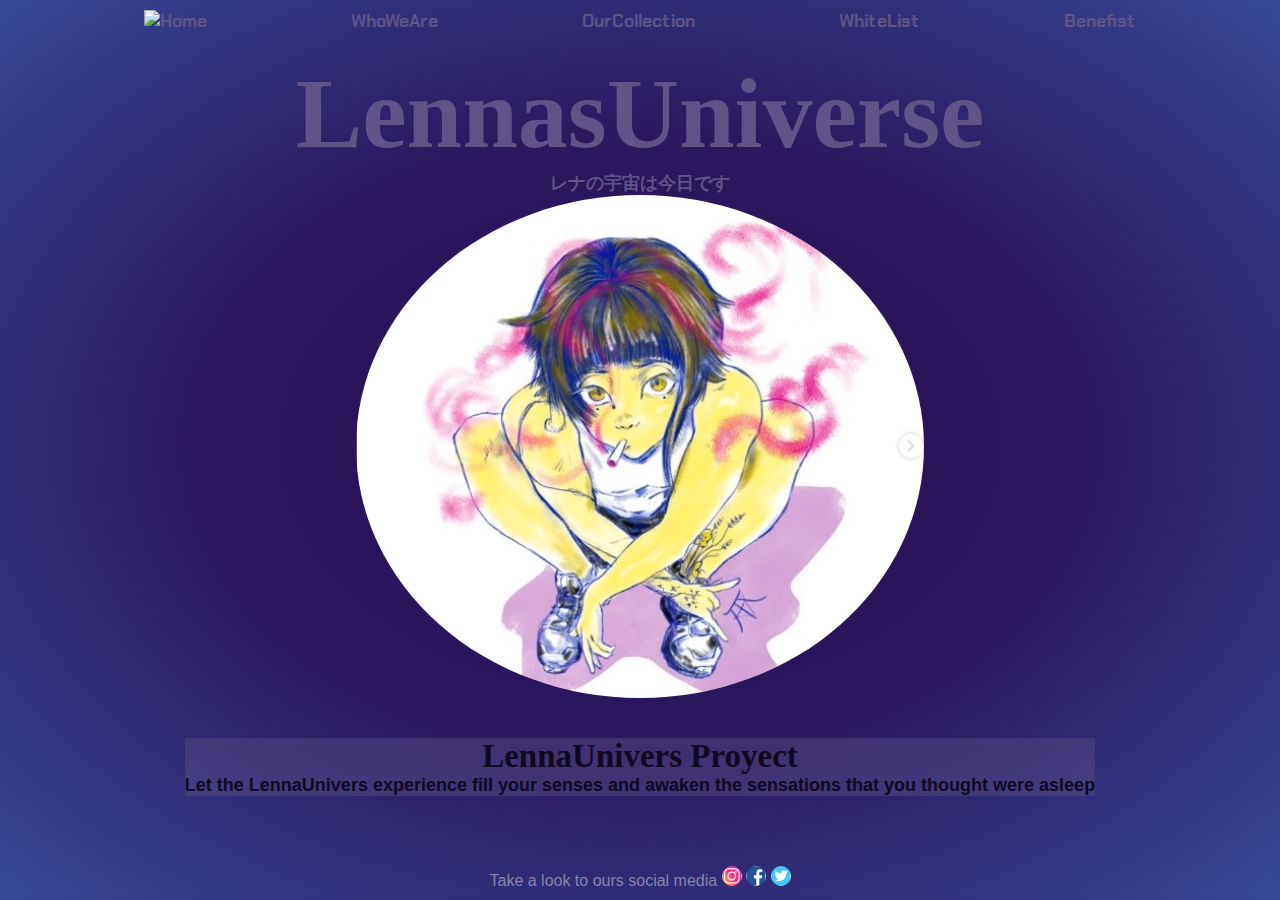
==== index.html @ 01091757 "Primer commit" ====
<!DOCTYPE html>
<html lang="en">
<head> 
    <meta charset="UTF-8">
    <meta http-equiv="X-UA-Compatible" content="IE=edge">
    <meta name="viewport" content="width=device-width, initial-scale=1.0">
    <title>Desafio 1</title>
    <link rel="shortcut icon" href="img/LennaUniverse.jpg" type="image/x-icon">
    <link rel="stylesheet" href="css/style.css">
    <link rel="preconnect" href="https://fonts.googleapis.com">
    <link rel="preconnect" href="https://fonts.gstatic.com" crossorigin>
    <link href="https://fonts.googleapis.com/css2?family=Noto+Serif+JP:wght@200;500;900&display=swap" rel="stylesheet">
    <link rel="preconnect" href="https://fonts.googleapis.com">
    <link rel="preconnect" href="https://fonts.gstatic.com" crossorigin>
    <link href="https://fonts.googleapis.com/css2?family=Chakra+Petch:ital,wght@0,300;0,700;1,300;1,600&display=swap" rel="stylesheet">   
</head>
    <body class="fondo1">
    <header>
        <nav id="menu">
            <div>
                <a href="index.html"> <img class="iconoHome" src="../NFT Proyect/img/firma.png" alt="Home" height="50px" width="50px"></a>
            </div>
            <div>
                <a href="../NFT Proyect/pages/whoweare.html">WhoWeAre</a>
            </div>
            <div>
                <a href="../NFT Proyect/pages/nft.html">OurCollection</a>
            </div>
            <div> 
                <a href="../NFT Proyect/pages/whitelist.html">WhiteList</a>
            </div>
            <div>
                <a href="../NFT Proyect/pages/benefit.html">Benefist</a>
            </div>
           </nav>
    </header>
    <main class="grid">
        <div>
            <h1 class="home__titulo"> LennasUniverse </h1>
            <h2 class="Japones">レナの宇宙は今日です</h2>
        </div>
        <div class="imagenCentral">
        <img class="redondeadoImagenes" src="img/LennaUniverse.jpg" alt="LennaLogo" class="ImagenGrandeCentrada">
        </div>
        <div id="text">
            <h2 class="home__titulo2">
                LennaUnivers Proyect
            </h2>
            <p class="home__parrafo">
                <strong> Let the LennaUnivers experience fill your senses and awaken the sensations that you thought were asleep</strong>
            </p>
        </div>
    </main>
    

        <footer>
            <nav>
                <div id="text">
                    Take a look to ours social media
                    <a href="https://www.instagram.com/aralenna/?hl=es"><img class="Redondeado" src="img/instagram.jpg" alt="instagram logo" height="20" width="20"></a>
                    <a href="https://www.facebook.com/florlenna"><img class="Redondeado" src="img/facebook.jpg" alt="facebook logo" height="20" width="20"></a>
                    <img class="Redondeado" src="img/twitter.jpg" alt="twitter logo" height="20" width="20">
                </div>
            </nav>
        </footer>
    
    
</body>
</html>
---- css/style.css ----
* {
    Margin:0;
    padding:0;
 }
 /*ETIQUETAS DIRECTAS */
 
 body{
    width: 100vw;
    overflow: auto;
}
 header{
     width: 100%;
     grid-area: header;
 }
 main{
     width: 100%;
 }
 
 h1{
     color: rgb(95, 83, 136);
     font-size: 100px;
     text-align: center;
     grid-area: h1; 
 }
 @media (max-width: 768px){
     h1{
         line-height: 100px;
         font-size: 30px;
     }
 }


section{
     width: 100%;
     margin: 0%;
     padding: 0%;
 }
 a
  {
      text-decoration: none;
      color: rgb(95, 83, 136);
      font-family: 'Chakra Petch', sans-serif;
      font-size: 17.5px;
      font-weight: bold; 
  }
  a:hover{
      font-size: 25px;
      transition: 0.5s;
  }

  @media (max-width: 768px){
    a{
        font-size: 75%;
    }  
 }
  
 /*CLASES*/

/*CLASS GENERAL */
 

#menu{
    display: flex;
    justify-content: space-evenly;
    margin-bottom: 10px;
    align-items: center;
    margin-top: 10px;
}

.items_menu{
    display: flex;
    flex-direction: row;
}


.fondo1{
    background: radial-gradient(rgb(40, 11, 80), rgb(43, 25, 96), rgb(56, 72, 153));
    background-size: 100% 100%; 
    background-position: center; 
    
}



footer{
   text-align: center;
   font-family: 'Gill Sans', 'Gill Sans MT', Calibri, 'Trebuchet MS', sans-serif;
   margin-top: 70px;
   color:rgba(153, 144, 187, 0.875);
   grid-area: footer;
   align-items: baseline;
   width: 100%;
}
textarea{
    border-radius: 10%;
    color: gray;
    background: radial-gradient(rgba(57, 50, 84, 0.987), transparent);
    margin-top: 7%;
}

.iconoHome:hover{
    transform: scale(1.5);
    transition: 0.5s;
}

@keyframes animacionImagenCentral{
    0%{opacity: 0;}
    100%{opacity: 1;}

}
 .redondeadoImagenes{
    border-radius: 50%;
    animation-name: animacionImagenCentral;
    animation-iteration-count:initial;
    animation-timing-function:ease-in-out;
    animation-duration: 5s;
    animation-delay: 0;
}


/*CLASS HOME*/
.grid{
    display: grid;
    justify-items: center;
    grid-template-areas: 
    "h1"
    "h2"
    "img "
    "text"
    "footer";
    grid-template-columns: 1fr;
    grid-template-rows: 1fr;
}

#text{
    grid-area: text;
    text-align: center;
}
.home__parrafo{
    color: rgb(14, 9, 31);
    text-align: center;
    font-size: large;
    background-color: rgba(95, 83, 136, 0.412);
    font-family: 'Lucida Sans', 'Lucida Sans Regular', 'Lucida Grande', 'Lucida Sans Unicode', Geneva, Verdana, sans-serif;
}
@media (max-width: 375px){
    .home__parrafo{
        font-size: 90%;
    }
}


 .home__titulo{
     margin-top: 2%;
 }
 @media (max-width: 768px){
     .home__titulo{
         font-size: 270%;
     }
 }
 .home__titulo2{
    color: rgb(14, 9, 31);
    text-align: center;
    font-size: 33px;
    background-color: rgba(95, 83, 136, 0.412);
    margin-top: 4%;
 } 
 @media (max-width: 375px){
     .home__titulo2{
         font-size: 160%;
     }
 }
 
 .Japones{
    font-size: large;
    font-family: serif;
    color: rgb(95, 83, 136);
    text-align: center;
}

 .ImagenGrandeCentrada{
    display: block;
    margin: auto;
    border-radius: 50%;
    grid-area: img;
    align-self: center;
    visibility: hidden;
}

@media (max-width: 375px){
    .redondeadoImagenes{
     height: 17rem;
  }
}  
.Redondeado{
    border-radius: 100%;
}

 /*CLASS WWA*/
 .grid2{
    display: grid; 
  grid-template-columns: 1fr; 
  grid-template-rows: 15% 1.3fr 1.6fr 7%; 
  gap: 0px 0px; 
  grid-template-areas: 
    ". wwa__titulo ."
    "img texto img2"
    ". form ."
    ". footer ."; 
    justify-content: center;
    justify-items: center;
    align-content: center;
    
}
.wwa__titulo { grid-area: titulo;
    font-family: 'Chakra Petch', sans-serif;
    font-size: 200%;
    margin-bottom: 5%;
    margin-top: 5%;
    grid-area: h1;
    text-align: center;
 }

.texto { grid-area: texto; }

.img { grid-area: img; }

.img2 {  grid-area: img2; }
@media (max-width: 375px){
    .img{
        display: none;
    }
    .img2{
        display: none;
    }
}

.form { grid-area: form; }

.footer { grid-area: footer; } 

 .wwa__comentarios{
    display: flex;
    flex-direction: column;
    align-items: center;
}
 .wwa__comentarios__legend{
     font-family: 'Courier New', Courier, monospace;
     font-size: 30px;
     font-weight: bold;
     color: rgba(109, 100, 142, 0.94);
     text-align: center;
     
 }
 @media (max-width: 375px){
     .wwa__comentarios__legend{
         font-size: 150%;
         margin-bottom: 10%;
     }
 }

 .wwa__comentarios_nombre{
     font-family: Georgia, 'Times New Roman', Times, serif;
     color:  rgba(109, 100, 142, 0.94);
     font-weight: 700;
 }
 .wwa__recuadro{
    height: 17px;
    width: 100px; 
    background: radial-gradient( rgba(109, 100, 142, 0.94), transparent);
    font-family: Georgia, 'Times New Roman', Times, serif;
    font-weight: bold;
    color: rgb(136, 124, 177);
    
 }

 .wwa__comentarios__comentarios{
     margin-top: 5px;
     background: radial-gradient( rgba(132, 122, 169, 0.94), transparent);
 }
 .wwa__boton{
    background-color: rgba(85, 51, 99, 0.768);
 }
 @keyframes wwa__parrafo{
    0%{opacity: 0;}
    100%{opacity: 1;}

}
 .wwa__parrafo{
    font-size: 30px;
    font-family: 'Chakra Petch', sans-serif;
    color: rgba(140, 94, 159, 0.933);
    text-align: center;
    padding: 7%;
    line-height: 300%;
    animation-name: wwa__parrafo;
    animation-iteration-count:initial;
    animation-timing-function:ease-in-out;
    animation-duration: 3s;
    animation-delay: 0;

}
@media (max-width: 375px){
    .wwa__parrafo{
        font-size: 140%;
        line-height: normal;
    }
}
.wwa__ubicacionComentarios{
  margin-left: 50px;
}
.text_img{
   display: flex;
   align-items: center;
}
.wwa__ubicacionComentarios{
   margin-left: 50px;
}

    /*CLASS NFT*/

 .nft{
     display: flex;
     flex-wrap: wrap;
     margin: 50px 80px;
     justify-content: space-between
}
@media (max-width: 768px){
    .nft{
        gap: 50px;
    }
}
     
.nft__img{
    border-radius: 20%;
    border: rgba(77, 77, 77, 0.905);
    border: double;  
}
@media (max-width: 375px){
    .nft__img{
        align-items: center;
        justify-content: space-evenly;
    }
}
 .nft__coleccions{
     background-color: hsla(252, 25%, 26%, 0.529);
     margin-right: 85%;
     border-top-right-radius: 40px 40px;
     border-bottom-right-radius: 40px 40px;
     
 }
 @media (max-width: 375px){
     .nft__coleccions{
        margin-right: 66%;
     }
 }
 

 .nft__titulo{
    font-family: 'Chakra Petch', sans-serif;
    font-size: 500%;
    margin-bottom: 5%;
    margin-top: 5%;

 }
 @media (max-width: 768px){
    .nft__selector{
        width: 80%;
    }
 }
 @media (max-width: 375px){
     .nft__titulo{
         font-size: 230%;
     }
 }
 .nft__video{
     display: flex;
     justify-content: center;
 }


 /*CLASS WL*/

 .wl__titulo{
    font-family: 'Chakra Petch', sans-serif;
    font-size: 450%;
    margin: 15%;
    color: rgb(56, 31, 58);
    background-color: rgba(95, 83, 136, 0.412);
    border-top-left-radius: 40px 40px;
    border-top-right-radius: 40px 40px;
    border-bottom-left-radius: 40px 40px;
    border-bottom-right-radius: 40px 40px;
    

 }
 @media (max-width: 375px){
     .wl__titulo{
         font-size: 210%;
         line-height: normal;
     }
 }
 @media (max-width: 375px){
    .wl__parrafo{
        font-size: 65%;
    }
}
 .wl__datos{
     display: flex;
     flex-direction: column;
     align-items: center;
   font-size: larger;
   text-align: center;
   font-family: Georgia, 'Times New Roman', Times, serif;
   color:  rgba(109, 100, 142, 0.94);
   font-weight: 700;
   background-color: rgba(95, 83, 136, 0.412);
   background-size:auto;
 }
 .benefist__titulo{
    font-family: 'Chakra Petch', sans-serif;
    font-size: 500%;
    margin: 15%;
    color: rgb(56, 31, 58);
    background-color: rgba(95, 83, 136, 0.412);
    border-top-left-radius: 40px 40px;
    border-top-right-radius: 40px 40px;
    border-bottom-left-radius: 40px 40px;
    border-bottom-right-radius: 40px 40px;

 }
 .wl__imput{
    height: 17px;
    width: 100px; 
    background: radial-gradient(rgba(23, 19, 38, 0.96), transparent);
    font-family: Georgia, 'Times New Roman', Times, serif;
    font-weight: bold;
    color: rgb(136, 124, 177);

 }
 @media (max-width: 375px){
    .wl__imput{
        height: auto;
        width: auto;
    }
}
 .wl__discord{
    font-family: Georgia, 'Times New Roman', Times, serif;
    font-weight: bold;
    font-size: 20px;
    color: rgb(136, 124, 177);
    text-align: center;
    margin-top: 40px;
 }

 /*CLASS BENEFIST*/

 .benefist__parrafo{
    font-family: 'Lucida Sans', 'Lucida Sans Regular', 'Lucida Grande', 'Lucida Sans Unicode', Geneva, Verdana, sans-serif;
    text-align: center;
    font-size: 30px;
    padding: 0px 200px;
    color: rgb(56, 31, 58);
    background-color: rgba(95, 83, 136, 0.802);
    border-top-left-radius: 40px 40px;
    border-top-right-radius: 40px 40px;
    border-bottom-left-radius: 40px 40px;
    border-bottom-right-radius: 40px 40px;
}
@media (max-width: 375px){
    .benefist__parrafo{
        font-size: 150%;
        padding: 5%;
        margin: 2%;
    }
}
@media (max-width: 375px){
    .benefist__titulo{
        font-size: 250%;
        line-height: normal;
    }
}
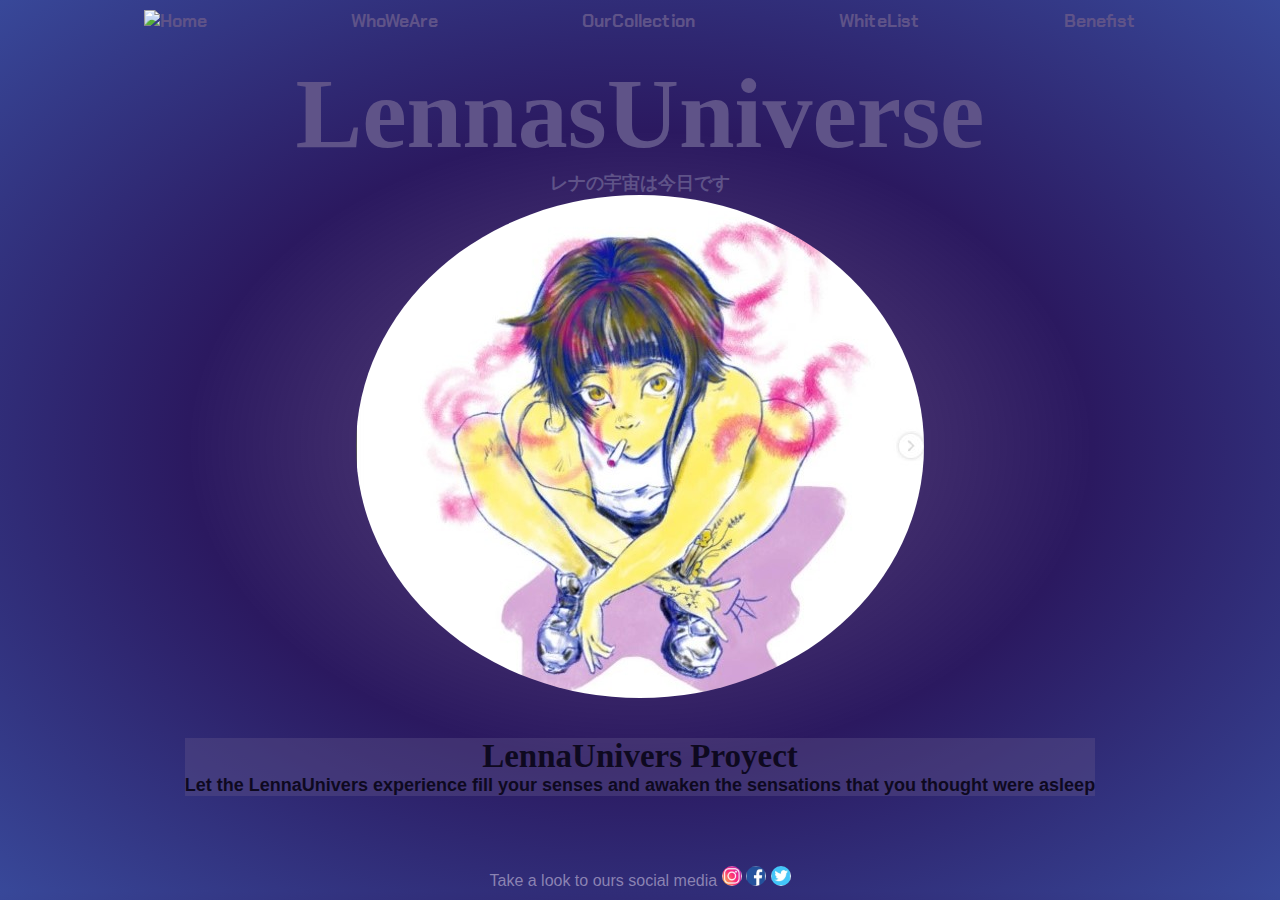
==== commit f0ccb5a1: "Agrege navbar para movil" ====
--- a/index.html
+++ b/index.html
@@ -6,6 +6,7 @@
     <meta name="viewport" content="width=device-width, initial-scale=1.0">
     <title>Desafio 1</title>
     <link rel="shortcut icon" href="img/LennaUniverse.jpg" type="image/x-icon">
+    <link href="https://cdn.jsdelivr.net/npm/bootstrap@5.1.3/dist/css/bootstrap.min.css" rel="stylesheet" integrity="sha384-1BmE4kWBq78iYhFldvKuhfTAU6auU8tT94WrHftjDbrCEXSU1oBoqyl2QvZ6jIW3" crossorigin="anonymous">
     <link rel="stylesheet" href="css/style.css">
     <link rel="preconnect" href="https://fonts.googleapis.com">
     <link rel="preconnect" href="https://fonts.gstatic.com" crossorigin>
@@ -15,7 +16,43 @@
     <link href="https://fonts.googleapis.com/css2?family=Chakra+Petch:ital,wght@0,300;0,700;1,300;1,600&display=swap" rel="stylesheet">   
 </head>
     <body class="fondo1">
-    <header>
+    <header> 
+        <!-- MENU PARA MOVIL  -->
+        <nav id="vista__celular" class="navbar navbar-light fixed-top ">
+            <div class="container-fluid">
+                <a href="index.html"> <img class="iconoHome" src="../NFT Proyect/img/firma.png" alt="Home" height="50px" width="50px"></a>
+              <button class="navbar-toggler" type="button" data-bs-toggle="offcanvas" data-bs-target="#offcanvasNavbar" aria-controls="offcanvasNavbar">
+                <span class="navbar-toggler-icon"></span>
+              </button>
+              <div class="offcanvas offcanvas-end" tabindex="-1" id="offcanvasNavbar" aria-labelledby="offcanvasNavbarLabel">
+                <div class="offcanvas-header fondo3">
+                  <h5 class="offcanvas-title color__titulo__navmovil" id="offcanvasNavbarLabel">LennasUniverse</h5>
+                  <button type="button" class="btn-close text-reset" data-bs-dismiss="offcanvas" aria-label="Close"></button>
+                </div>
+                <div class="offcanvas-body fondo2">
+                  <ul class="navbar-nav justify-content-end flex-grow-1 pe-3">
+                    <li class="nav-item">
+                      <a class="nav-link active color__Pages__navmovil" aria-current="page" href="index.html">Home</a>
+                    </li>
+                    <li class="nav-item">
+                        <a class="nav-link active color__Pages__navmovil" aria-current="page" href="../NFT Proyect/pages/whoweare.html">Who We Are</a>
+                      </li>
+                      <li class="nav-item">
+                        <a class="nav-link active color__Pages__navmovil" aria-current="page" href="../NFT Proyect/pages/nft.html">Our Collection</a>
+                      </li>
+                      <li class="nav-item">
+                        <a class="nav-link active color__Pages__navmovil" aria-current="page" href="../NFT Proyect/pages/whitelist.html">White List</a>
+                      </li>
+                      <li class="nav-item">
+                        <a class="nav-link active color__Pages__navmovil" aria-current="page" href="../NFT Proyect/pages/benefit.html">Benefist</a>
+                      </li>
+                  </ul>
+                </div>
+              </div>
+            </div>
+          </nav>
+    
+    <!-- MENU PARA DESKTOP  -->
         <nav id="menu">
             <div>
                 <a href="index.html"> <img class="iconoHome" src="../NFT Proyect/img/firma.png" alt="Home" height="50px" width="50px"></a>
@@ -34,6 +71,7 @@
             </div>
            </nav>
     </header>
+
     <main class="grid">
         <div>
             <h1 class="home__titulo"> LennasUniverse </h1>
@@ -52,6 +90,7 @@
         </div>
     </main>
     
+    
 
         <footer>
             <nav>
@@ -66,4 +105,5 @@
     
     
 </body>
+<script src="https://cdn.jsdelivr.net/npm/bootstrap@5.1.3/dist/js/bootstrap.bundle.min.js" integrity="sha384-ka7Sk0Gln4gmtz2MlQnikT1wXgYsOg+OMhuP+IlRH9sENBO0LRn5q+8nbTov4+1p" crossorigin="anonymous"></script>
 </html>--- a/css/style.css
+++ b/css/style.css
@@ -21,6 +21,7 @@
      font-size: 100px;
      text-align: center;
      grid-area: h1; 
+     margin-top: 10%;
  }
  @media (max-width: 768px){
      h1{
@@ -44,9 +45,9 @@
       font-weight: bold; 
   }
   a:hover{
-      font-size: 25px;
-      transition: 0.5s;
-  }
+    font-size: 25px;
+    transition: 0.5s;
+}
 
   @media (max-width: 768px){
     a{
@@ -66,20 +67,37 @@
     align-items: center;
     margin-top: 10px;
 }
+@media (max-width: 768px){
+    #menu{
+        display: none;
+    }
+}
 
 .items_menu{
     display: flex;
     flex-direction: row;
 }
-
+.color__titulo__navmovil{
+    font-size: 2rem;
+    color: rgb(4, 4, 27);
+}
+.color__Pages__navmovil{
+    font-size: 1rem;
+    color: rgb(11, 11, 82);
+}
 
 .fondo1{
-    background: radial-gradient(rgb(40, 11, 80), rgb(43, 25, 96), rgb(56, 72, 153));
+    background: radial-gradient(rgba(40, 11, 80, 0.74), rgb(43, 25, 96), rgb(56, 72, 153));
     background-size: 100% 100%; 
     background-position: center; 
     
 }
-
+.fondo2{
+    background:linear-gradient(rgb(40, 11, 80), rgb(43, 25, 96), rgb(56, 72, 153))
+}
+.fondo3{
+    background-color: rgb(40, 11, 80);
+}
 
 
 footer{
@@ -155,6 +173,7 @@
  }
  @media (max-width: 768px){
      .home__titulo{
+         margin-top: 9%;
          font-size: 270%;
      }
  }
@@ -354,7 +373,13 @@
         margin-right: 66%;
      }
  }
- 
+ .nft__tamaño-img{
+     height: 500px;
+     width: 33%;
+     margin-left: 458px;
+     margin-bottom: 10%;
+     border-radius: 20%;
+ }
 
  .nft__titulo{
     font-family: 'Chakra Petch', sans-serif;
@@ -461,7 +486,7 @@
     font-size: 30px;
     padding: 0px 200px;
     color: rgb(56, 31, 58);
-    background-color: rgba(95, 83, 136, 0.802);
+    background-color: rgba(95, 83, 136, 0.804);
     border-top-left-radius: 40px 40px;
     border-top-right-radius: 40px 40px;
     border-bottom-left-radius: 40px 40px;
@@ -479,4 +504,11 @@
         font-size: 250%;
         line-height: normal;
     }
-}+}
+/* Bootstrap */
+@media (min-width: 768px){
+    #vista__celular{
+        display: none;
+    }
+}
+
